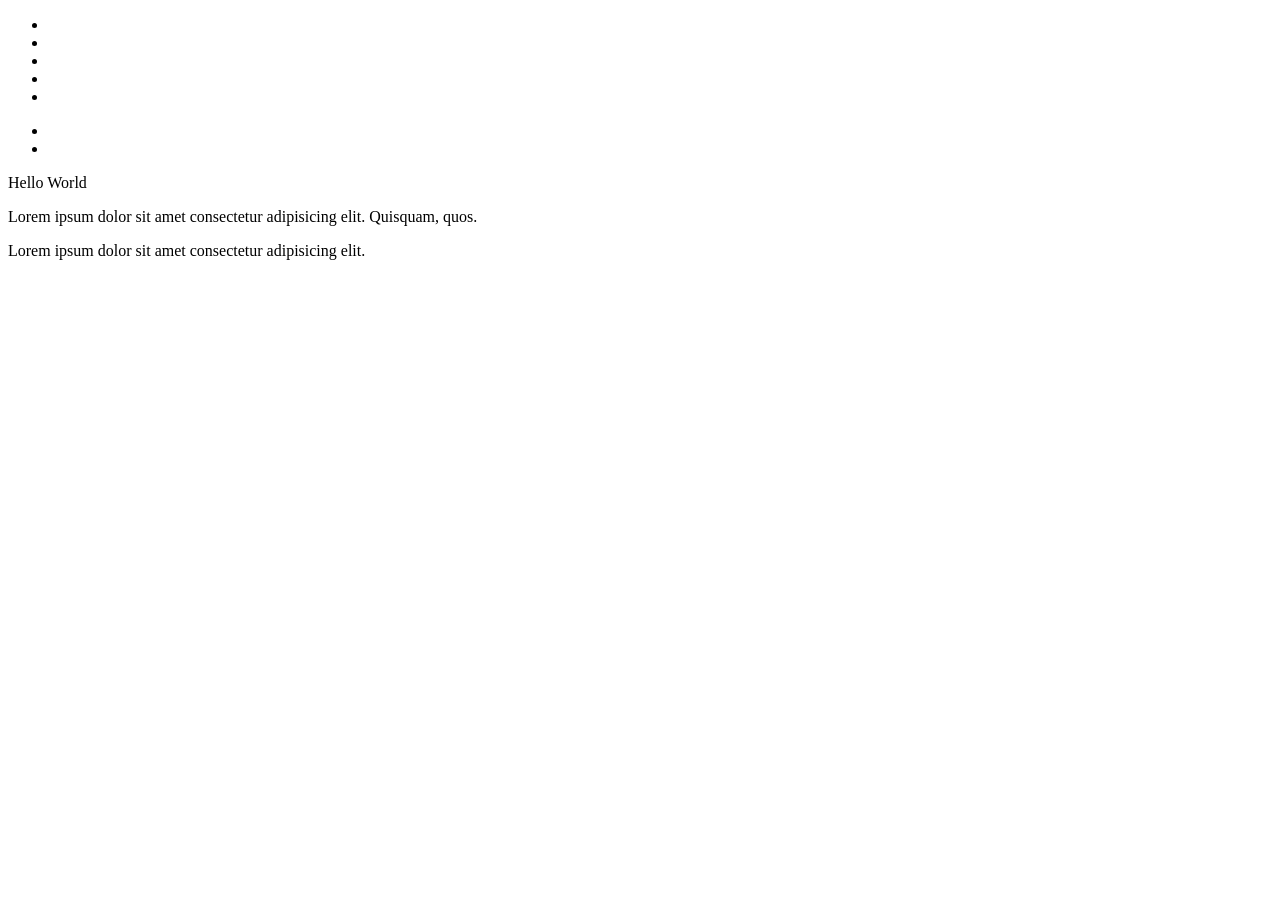
==== 01-essential-html/11-emmet-crash-course/index.html @ 3af10fd1 "123" ====
<!-- Generate boilerplate HTML with !+Enter/Tab -->
<!DOCTYPE html>
<html lang="en">
    <head>
        <meta charset="UTF-8" />
        <meta name="viewport" content="width=device-width, initial-scale=1.0" />
        <title>HTML & CSS Sandbox</title>
    </head>
    <body>
        <!-- div -->
        <div></div>
        <!-- p -->
        <p></p>

        <!-- p.text-xl -->
        <p class="text-xl"></p>
        <p class="text-xl"></p>

        <!-- .text-xl -->
        <div class="text-xl"></div>
        <div class="text-xl"></div>

        <!-- p.text-xl.text-center -->
        <p class="text-xl text-center"></p>
        <p class="text-xl text-center"></p>

        <!-- #main -->
        <div id="main"></div>
        <div id="main"></div>

        <!-- p#main.text-xl.text-center -->
        <p id="main" class="text-xl text-center"></p>
        <p id="main" class="text-xl text-center"></p>

        <!-- div>p -->
        <div>
            <p></p>
        </div>
        <div>
            <p></p>
        </div>

        <!-- div>p*2 -->
        <div>
            <p></p>
            <p></p>
        </div>
        <div>
            <p></p>
            <p></p>
        </div>

        <!-- ul>li*5 -->
        <ul>
            <li></li>
            <li></li>
            <li></li>
            <li></li>
            <li></li>
        </ul>

        <!-- div#main>p.text-xl*2 -->
        <div id="main">
            <p class="text-xl"></p>
            <p class="text-xl"></p>
        </div>

        <!-- div+p -->
        <div></div>
        <p></p>

        <!-- div>(header>ul>li*2>a)+footer>p -->
        <div>
            <header>
                <ul>
                    <li><a href=""></a></li>
                    <li><a href=""></a></li>
                </ul>
            </header>
            <footer>
                <p></p>
            </footer>
        </div>

        <!-- p{Hello World} -->
        <p>Hello World</p>

        <!-- p>lorem -->
        <p>Lorem ipsum dolor sit amet consectetur adipisicing elit. Quisquam, quos.</p>

        <!-- p>lorem10 -->
        <p>Lorem ipsum dolor sit amet consectetur adipisicing elit.</p>

        <!-- a:link -->
        <a href="http://"></a>

        <!-- script:src -->
        <script src=""></script>
    </body>
</html>
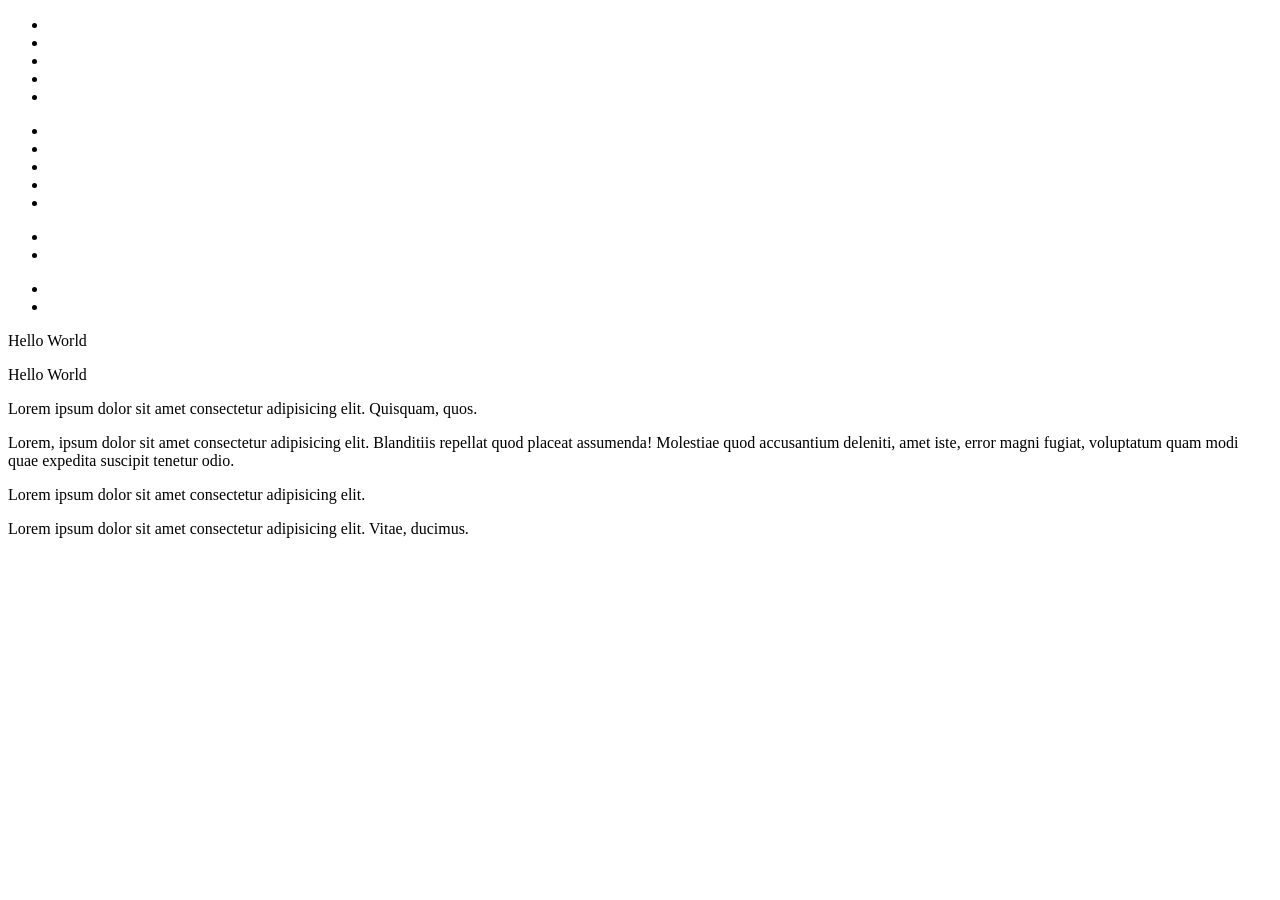
==== commit d2e13725: "123" ====
--- a/01-essential-html/11-emmet-crash-course/index.html
+++ b/01-essential-html/11-emmet-crash-course/index.html
@@ -58,14 +58,27 @@
             <li></li>
             <li></li>
         </ul>
+        <ul>
+            <li></li>
+            <li></li>
+            <li></li>
+            <li></li>
+            <li></li>
+        </ul>
 
         <!-- div#main>p.text-xl*2 -->
         <div id="main">
             <p class="text-xl"></p>
             <p class="text-xl"></p>
         </div>
+        <div id="main">
+            <p class="text"></p>
+            <p class="text"></p>
+        </div>
 
         <!-- div+p -->
+        <div></div>
+        <p></p>
         <div></div>
         <p></p>
 
@@ -81,20 +94,36 @@
                 <p></p>
             </footer>
         </div>
+        <div>
+            <header>
+                <ul>
+                    <li><a href=""></a></li>
+                    <li><a href=""></a></li>
+                </ul>
+            </header>
+            <foooter>
+                <p></p>
+            </foooter>
+        </div>
 
         <!-- p{Hello World} -->
+        <p>Hello World</p>
         <p>Hello World</p>
 
         <!-- p>lorem -->
         <p>Lorem ipsum dolor sit amet consectetur adipisicing elit. Quisquam, quos.</p>
+        <p>Lorem, ipsum dolor sit amet consectetur adipisicing elit. Blanditiis repellat quod placeat assumenda! Molestiae quod accusantium deleniti, amet iste, error magni fugiat, voluptatum quam modi quae expedita suscipit tenetur odio.</p>
 
         <!-- p>lorem10 -->
         <p>Lorem ipsum dolor sit amet consectetur adipisicing elit.</p>
+        <p>Lorem ipsum dolor sit amet consectetur adipisicing elit. Vitae, ducimus.</p>
 
         <!-- a:link -->
+        <a href="http://"></a>
         <a href="http://"></a>
 
         <!-- script:src -->
         <script src=""></script>
+        <script src=""></script>
     </body>
 </html>
